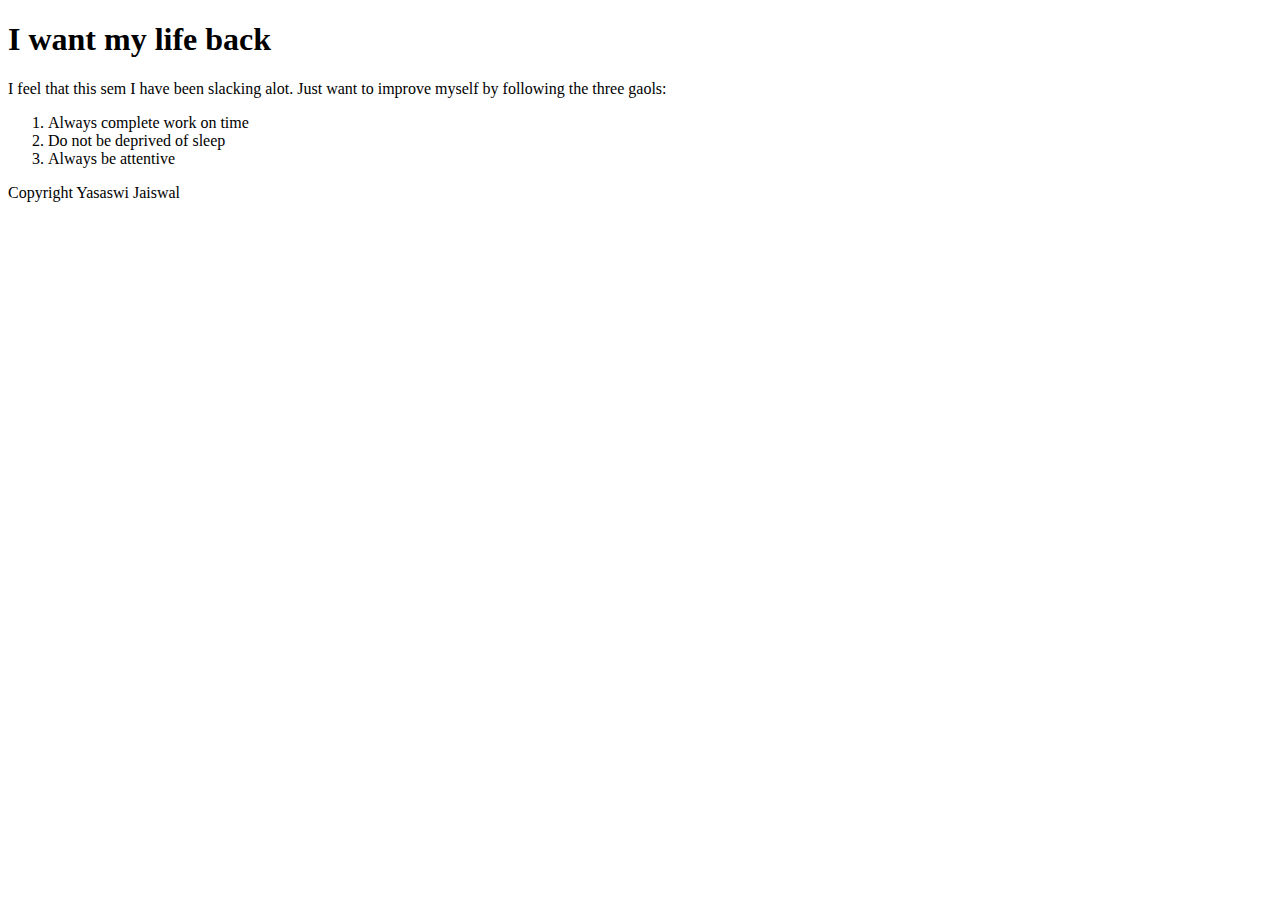
==== index.html @ 8002eedd "Add files via upload" ====
<!DOCTYPE html>
<html lang="en">
<head>
    <meta charset="UTF-8">
    <meta name="viewport" content="width=device-width, initial-scale=1.0">
    <title>Document</title>
</head>
<body>
    <main>
        <h1>I want my life back
        </h1>
        <p>I feel that this sem I have been slacking alot. Just want to improve myself by following the three gaols:</p>
        <ol>
            <li>Always complete work on time
            </li>
            <li>Do not be deprived of sleep</li>
            <li>Always be attentive</li>
        </ol>
        <footer>Copyright Yasaswi Jaiswal</footer>
    </main>
    
</body>
</html>
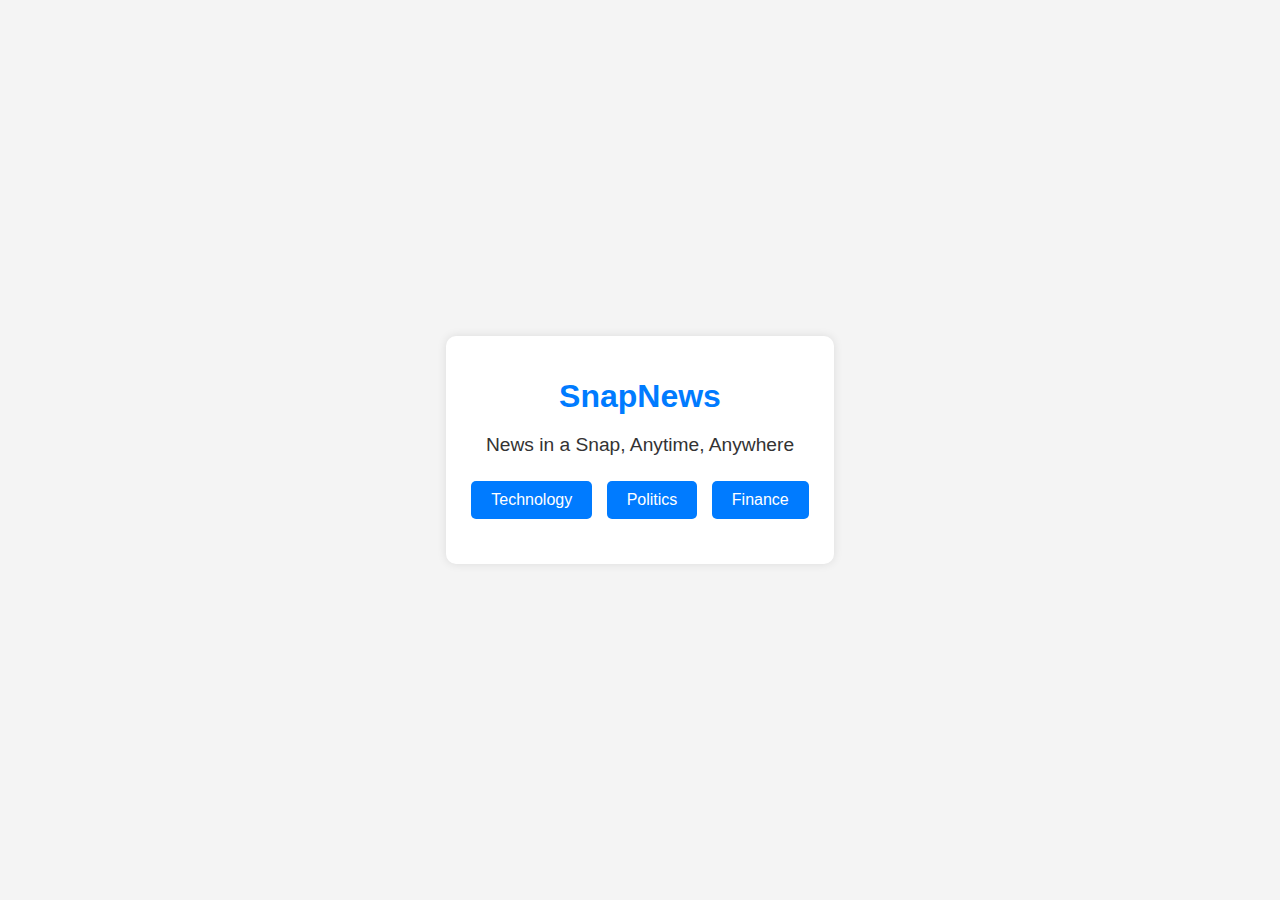
==== commit 6aeb9768: "Update index.html" ====
--- a/index.html
+++ b/index.html
@@ -3,21 +3,19 @@
 <head>
     <meta charset="UTF-8">
     <meta name="viewport" content="width=device-width, initial-scale=1.0">
-    <title>Document</title>
+    <title>SnapNews: News in a Snap, Anytime, Anywhere</title>
+    <link rel="stylesheet" href="styles.css">
 </head>
 <body>
-    <main>
-        <h1>I want my life back
-        </h1>
-        <p>I feel that this sem I have been slacking alot. Just want to improve myself by following the three gaols:</p>
-        <ol>
-            <li>Always complete work on time
-            </li>
-            <li>Do not be deprived of sleep</li>
-            <li>Always be attentive</li>
-        </ol>
-        <footer>Copyright Yasaswi Jaiswal</footer>
-    </main>
-    
+    <div class="container">
+        <h1>SnapNews</h1>
+        <p>News in a Snap, Anytime, Anywhere</p>
+        <div class="buttons">
+            <button onclick="fetchNews('technology')">Technology</button>
+            <button onclick="fetchNews('politics')">Politics</button>
+            <button onclick="fetchNews('finance')">Finance</button>
+        </div>
+    </div>
+    <script src="script.js"></script>
 </body>
-</html>+</html>
--- a/styles.css
+++ b/styles.css
@@ -0,0 +1,82 @@
+body {
+    font-family: Arial, sans-serif;
+    background-color: #f4f4f4;
+    margin: 0;
+    padding: 0;
+    display: flex;
+    justify-content: center;
+    align-items: center;
+    height: 100vh;
+}
+
+.container {
+    max-width: 800px;
+    margin: 20px;
+    padding: 20px;
+    background: #fff;
+    box-shadow: 0 0 10px rgba(0,0,0,0.1);
+    text-align: center;
+    border-radius: 10px;
+}
+
+h1 {
+    margin-bottom: 10px;
+    font-size: 2em;
+    color: #007BFF;
+}
+
+p {
+    margin-bottom: 20px;
+    font-size: 1.2em;
+    color: #333;
+}
+
+.buttons {
+    margin-bottom: 20px;
+}
+
+button {
+    margin: 5px;
+    padding: 10px 20px;
+    font-size: 16px;
+    cursor: pointer;
+    border: none;
+    border-radius: 5px;
+    background-color: #007BFF;
+    color: white;
+    transition: background-color 0.3s;
+}
+
+button:hover {
+    background-color: #0056b3;
+}
+
+#news-articles {
+    text-align: left;
+}
+
+.news-item {
+    margin-bottom: 20px;
+    padding: 10px;
+    border-bottom: 1px solid #ddd;
+}
+
+.news-item h2 {
+    margin: 0;
+    font-size: 18px;
+}
+
+.news-item p {
+    margin: 5px 0;
+}
+
+.news-item a {
+    display: inline-block;
+    margin-top: 10px;
+    color: #007BFF;
+    text-decoration: none;
+}
+
+.news-item a:hover {
+    text-decoration: underline;
+}